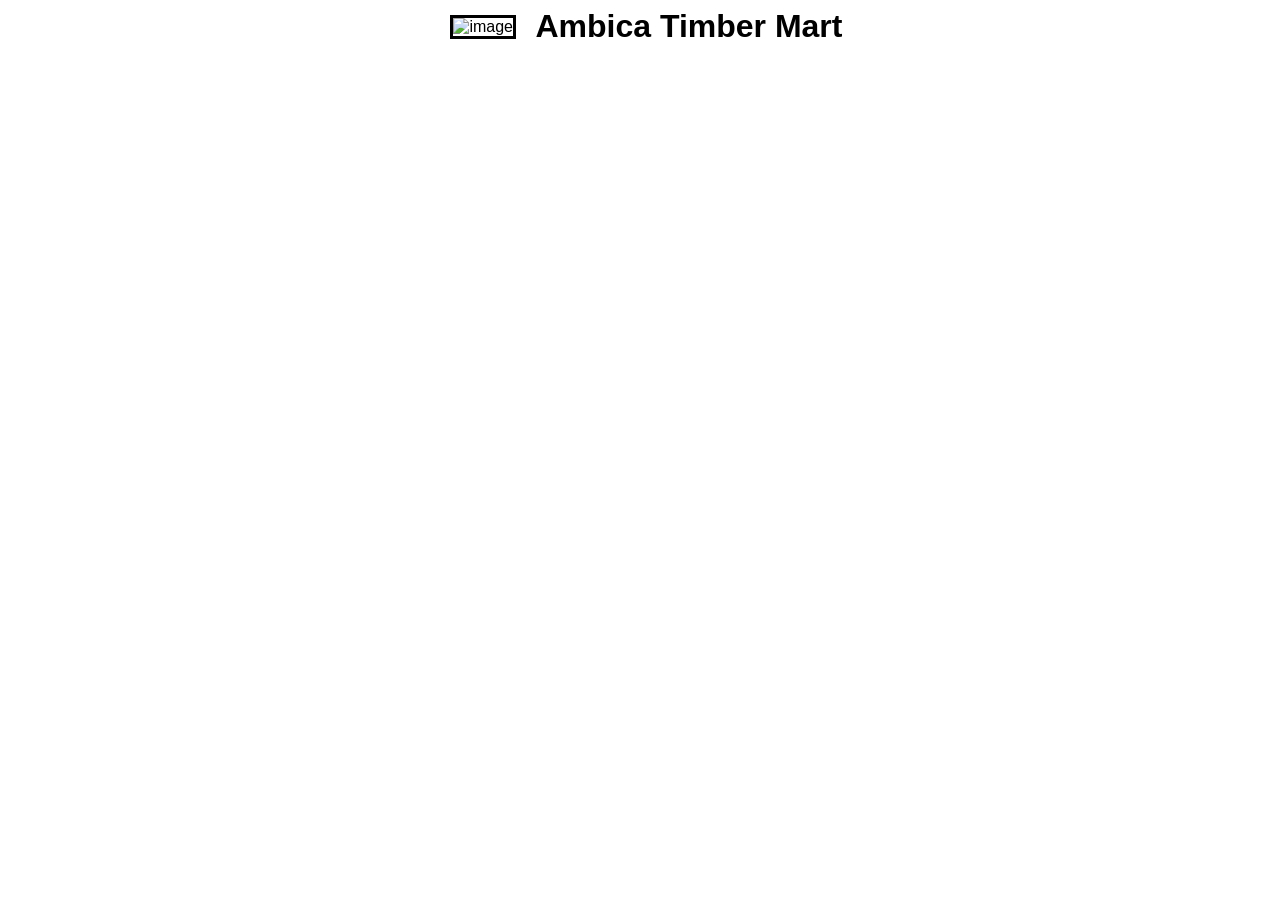
==== index.html @ 06cf18ff "all files _1" ====
<!DOCTYPE html>
<html lang="en">

<head>
    <title>web site</title>
    <link rel="stylesheet" href="style.css">
</head>

<body>
<div id="first_div">
    <img id="logo_image" src="Screenshot 2026-08-30 122823.png" alt="image">
    <h1 id="main_title_h1">Ambica Timber Mart</h1>

    
    
</div>

</body>
<script src="script.js"></script>

</html>
---- style.css ----
body {
    font-family: Arial, Helvetica, sans-serif;
}

#main_title_h1 {
    color: black;
    display: inline;
    margin-left: 15px;
    vertical-align: middle;
}
#logo_image{
    vertical-align: middle;
    border: 3px solid black;
}
#first_div{
    margin-left: 35%;
}
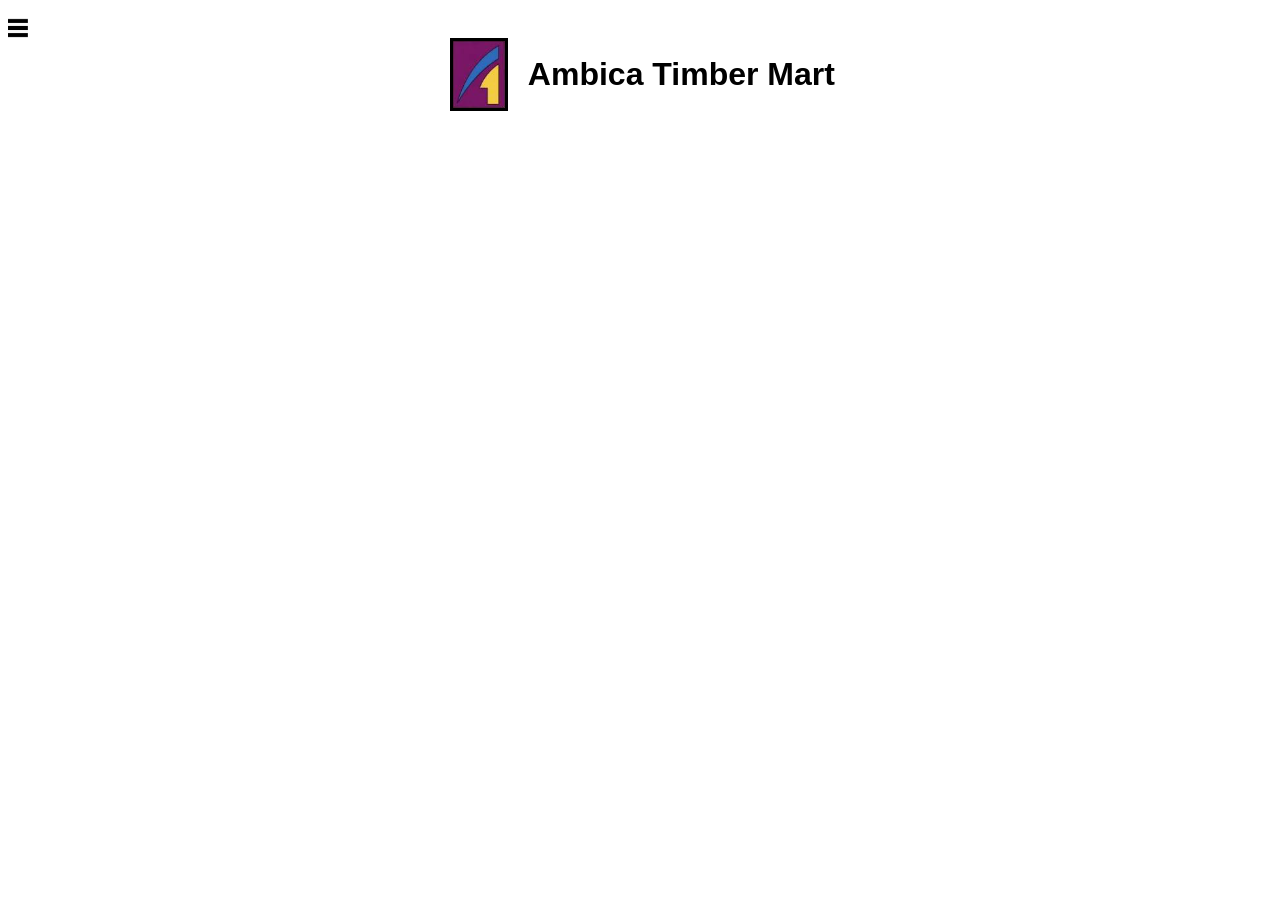
==== commit 6239c8a3: "Add files via upload" ====
--- a/index.html
+++ b/index.html
@@ -2,17 +2,17 @@
 <html lang="en">
 
 <head>
-    <title>web site</title>
+    <title>Ambica timber mart/home</title>
     <link rel="stylesheet" href="style.css">
 </head>
 
 <body>
+    <a href="nav_bar.html">
+        <img id="nav_bar_image" src="Screenshot 2026-09-07 172359.png">
+    </a>
 <div id="first_div">
     <img id="logo_image" src="Screenshot 2026-08-30 122823.png" alt="image">
     <h1 id="main_title_h1">Ambica Timber Mart</h1>
-
-    
-    
 </div>
 
 </body>
--- a/style.css
+++ b/style.css
@@ -15,4 +15,13 @@
 #first_div{
     margin-left: 35%;
 }
+#call{
+    margin-left: 50px;
+}
+#nav_bar_image{
+    vertical-align: middle;
+    padding-top: 10px;
+    height: 20px;
+    width: 20px;
+}
 
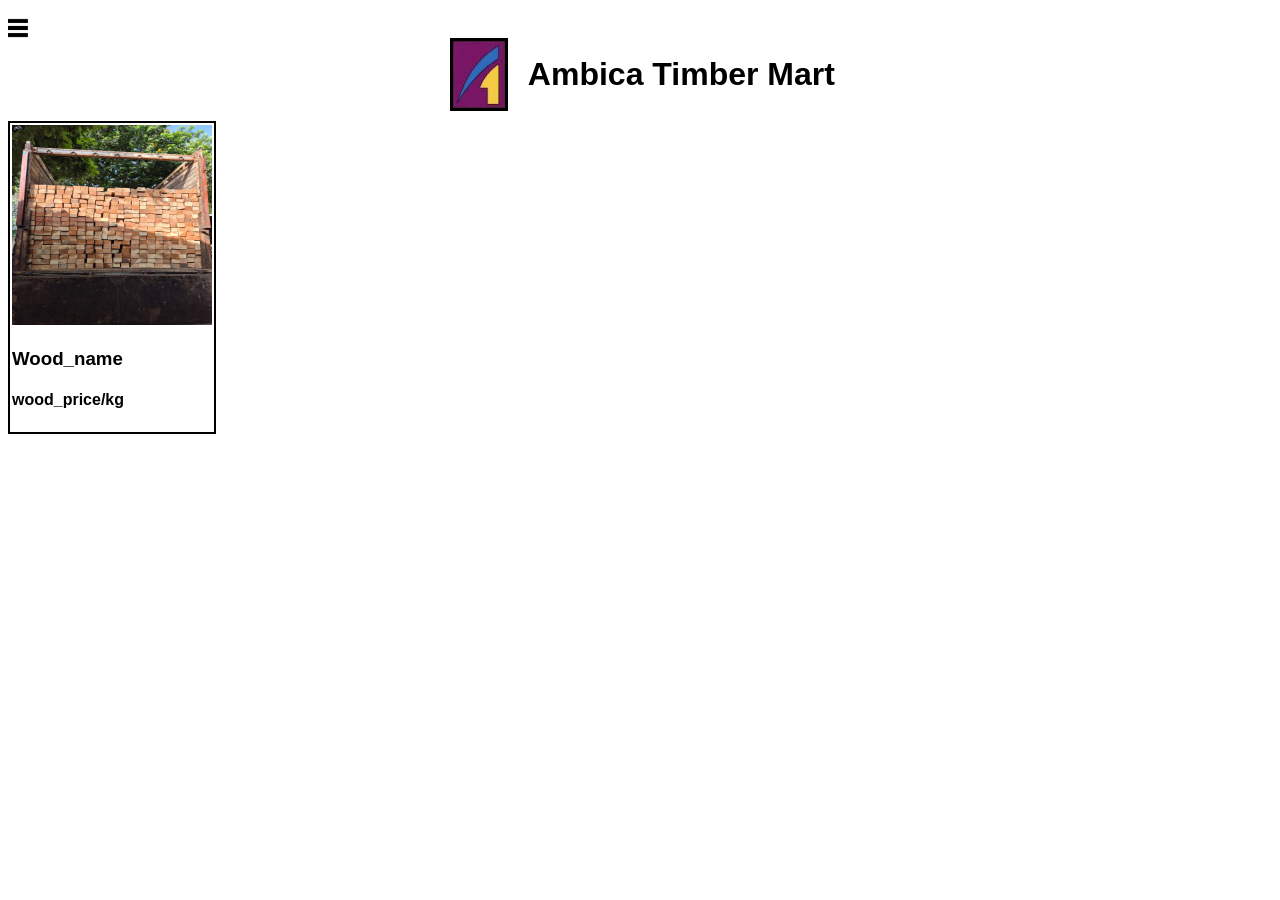
==== commit 171709f7: "day 8 9 2026 added first product" ====
--- a/index.html
+++ b/index.html
@@ -7,6 +7,7 @@
 </head>
 
 <body>
+
     <a href="nav_bar.html">
         <img id="nav_bar_image" src="Screenshot 2026-09-07 172359.png">
     </a>
@@ -14,6 +15,12 @@
     <img id="logo_image" src="Screenshot 2026-08-30 122823.png" alt="image">
     <h1 id="main_title_h1">Ambica Timber Mart</h1>
 </div>
+<div id="first_product">
+    <img id="first_img" src="IMG-20260908-WA0031.jpg" alt="product_1">
+    <h3>Wood_name</h3>
+    <h4>wood_price/kg</h4>
+    
+</div>
 
 </body>
 <script src="script.js"></script>
--- a/style.css
+++ b/style.css
@@ -14,6 +14,7 @@
 }
 #first_div{
     margin-left: 35%;
+    padding-bottom: 10px;
 }
 #call{
     margin-left: 50px;
@@ -24,4 +25,17 @@
     height: 20px;
     width: 20px;
 }
+a{
+    color: inherit;
+    text-decoration: none;
+}
+#first_img{
+    width: 200px;
+    height: 200px;
+}
 
+#first_product{
+    padding: 2px;
+    border: 2px solid black;
+    display: inline-block;
+}
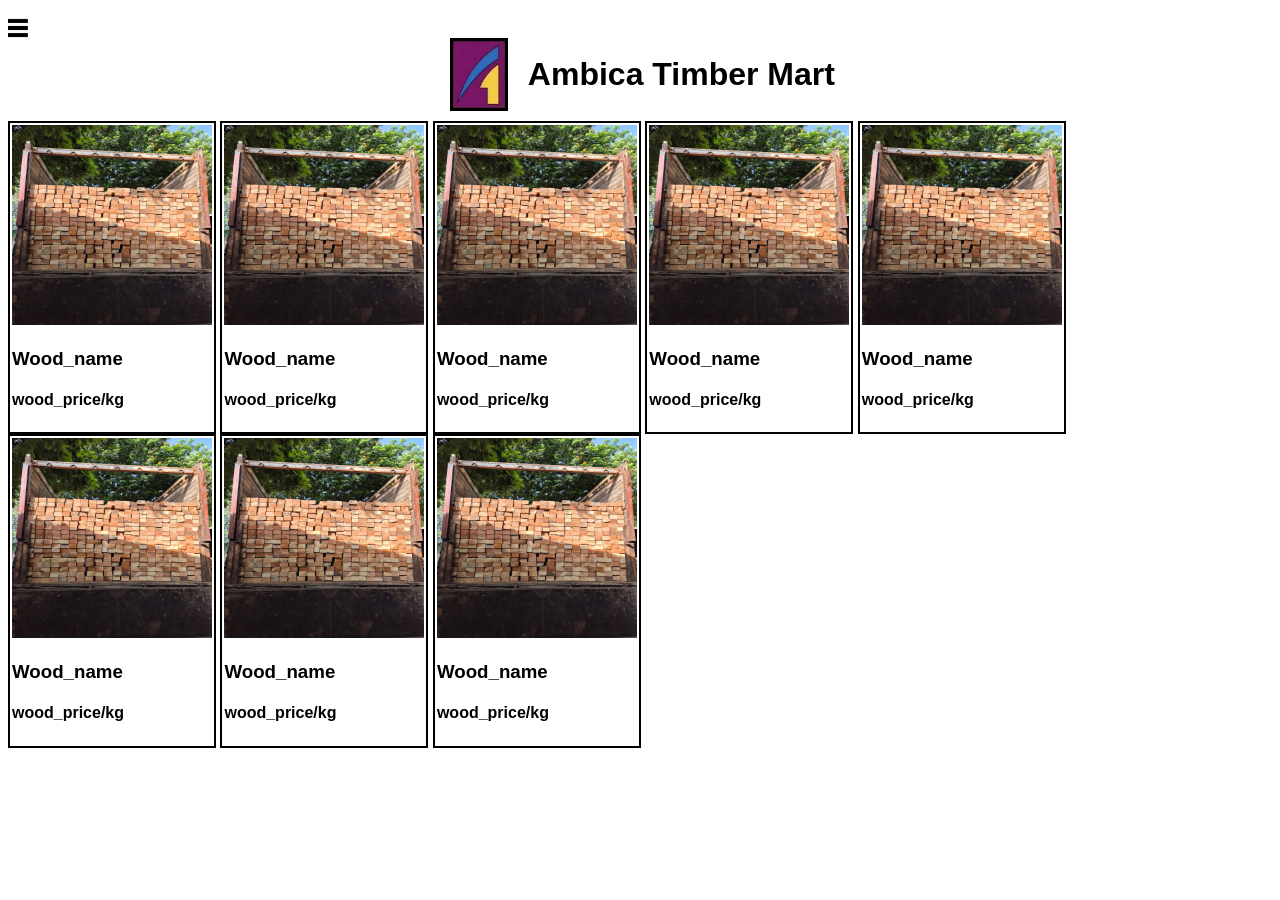
==== commit 4d5e31a6: "9_9_2026 added more products" ====
--- a/index.html
+++ b/index.html
@@ -15,11 +15,68 @@
     <img id="logo_image" src="Screenshot 2026-08-30 122823.png" alt="image">
     <h1 id="main_title_h1">Ambica Timber Mart</h1>
 </div>
-<div id="first_product">
-    <img id="first_img" src="IMG-20260908-WA0031.jpg" alt="product_1">
+<div id="1_product" class="product_div">
+    <a href="neem_wood.html">
+        <img id="1_img" class="product_img" src="IMG-20260908-WA0031.jpg" alt="product_1">
+    </a>
     <h3>Wood_name</h3>
     <h4>wood_price/kg</h4>
-    
+</div>
+
+<div id="2_product" class="product_div">
+    <a href="neem_wood.html">
+        <img id="2_img" class="product_img" src="IMG-20260908-WA0031.jpg" alt="product_1">
+    </a>
+    <h3>Wood_name</h3>
+    <h4>wood_price/kg</h4>
+</div>
+
+<div id="3_product" class="product_div">
+    <a href="neem_wood.html">
+        <img id="3_img" class="product_img" src="IMG-20260908-WA0031.jpg" alt="product_1">
+    </a>
+    <h3>Wood_name</h3>
+    <h4>wood_price/kg</h4>
+</div>
+
+<div id="4_product" class="product_div">
+    <a href="neem_wood.html">
+        <img id="4_img" class="product_img" src="IMG-20260908-WA0031.jpg" alt="product_1">
+    </a>
+    <h3>Wood_name</h3>
+    <h4>wood_price/kg</h4>
+</div>
+
+<div id="5_product" class="product_div">
+    <a href="neem_wood.html">
+        <img id="5_img" class="product_img" src="IMG-20260908-WA0031.jpg" alt="product_1">
+    </a>
+    <h3>Wood_name</h3>
+    <h4>wood_price/kg</h4>
+</div>
+
+<div id="6_product" class="product_div">
+    <a href="neem_wood.html">
+        <img id="6_img" class="product_img" src="IMG-20260908-WA0031.jpg" alt="product_1">
+    </a>
+    <h3>Wood_name</h3>
+    <h4>wood_price/kg</h4>
+</div>
+
+<div id="7_product" class="product_div">
+    <a href="neem_wood.html">
+        <img id="7_img" class="product_img" src="IMG-20260908-WA0031.jpg" alt="product_1">
+    </a>
+    <h3>Wood_name</h3>
+    <h4>wood_price/kg</h4>
+</div>
+
+<div id="8_product" class="product_div">
+    <a href="neem_wood.html">
+        <img id="8_img" class="product_img" src="IMG-20260908-WA0031.jpg" alt="product_1">
+    </a>
+    <h3>Wood_name</h3>
+    <h4>wood_price/kg</h4>
 </div>
 
 </body>
--- a/style.css
+++ b/style.css
@@ -16,9 +16,7 @@
     margin-left: 35%;
     padding-bottom: 10px;
 }
-#call{
-    margin-left: 50px;
-}
+
 #nav_bar_image{
     vertical-align: middle;
     padding-top: 10px;
@@ -29,13 +27,13 @@
     color: inherit;
     text-decoration: none;
 }
-#first_img{
-    width: 200px;
-    height: 200px;
-}
-
-#first_product{
+.product_div{
     padding: 2px;
     border: 2px solid black;
     display: inline-block;
+}
+
+.product_img{
+    width: 200px;
+    height: 200px;
 }
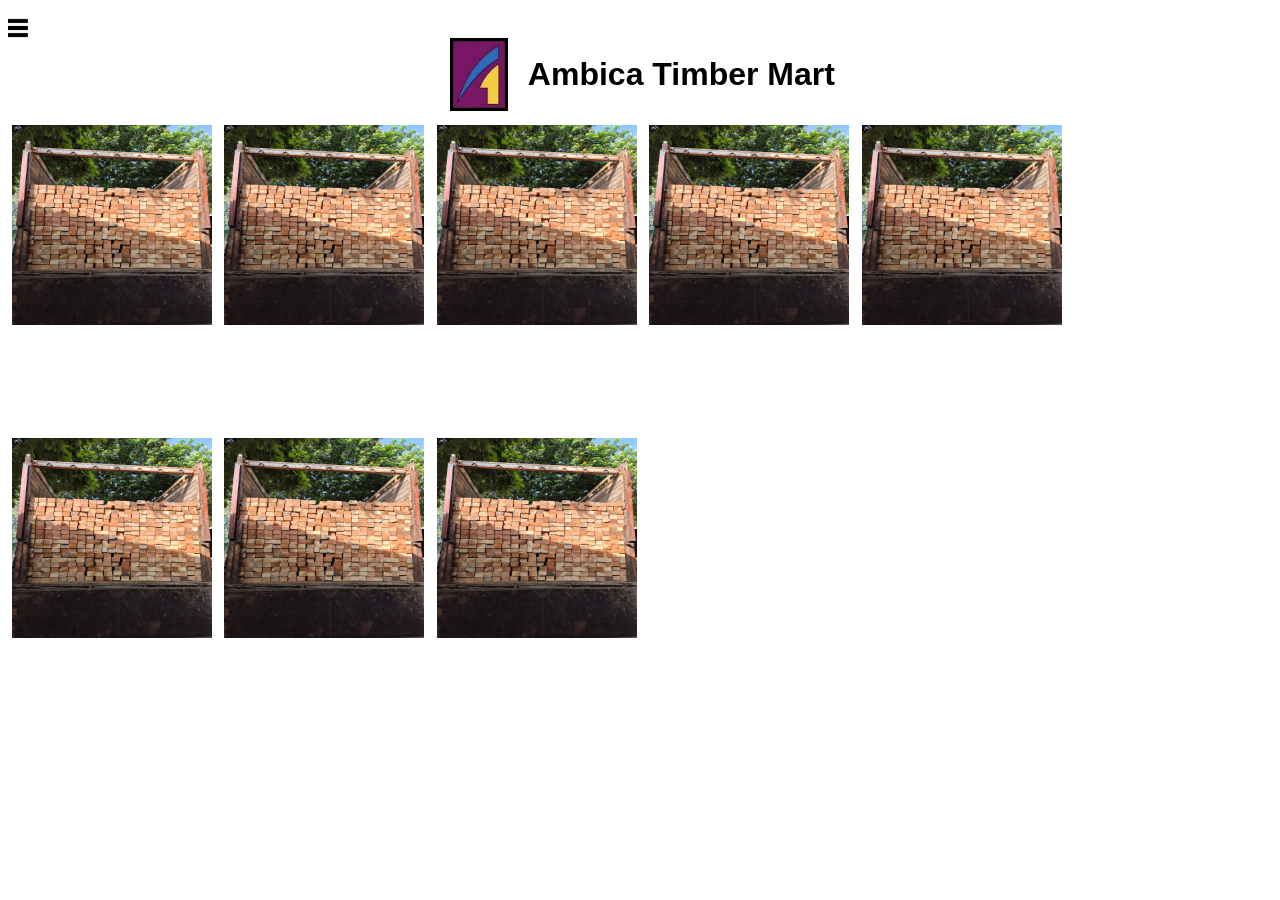
==== commit 2f23c4e9: "10_9_2026 aaded name" ====
--- a/index.html
+++ b/index.html
@@ -19,7 +19,7 @@
     <a href="neem_wood.html">
         <img id="1_img" class="product_img" src="IMG-20260908-WA0031.jpg" alt="product_1">
     </a>
-    <h3>Wood_name</h3>
+    <h3>Neem</h3>
     <h4>wood_price/kg</h4>
 </div>
 
--- a/style.css
+++ b/style.css
@@ -1,5 +1,6 @@
 body {
     font-family: Arial, Helvetica, sans-serif;
+    
 }
 
 #main_title_h1 {
@@ -29,8 +30,9 @@
 }
 .product_div{
     padding: 2px;
-    border: 2px solid black;
+    border: 2px solid white;
     display: inline-block;
+    color: white;
 }
 
 .product_img{
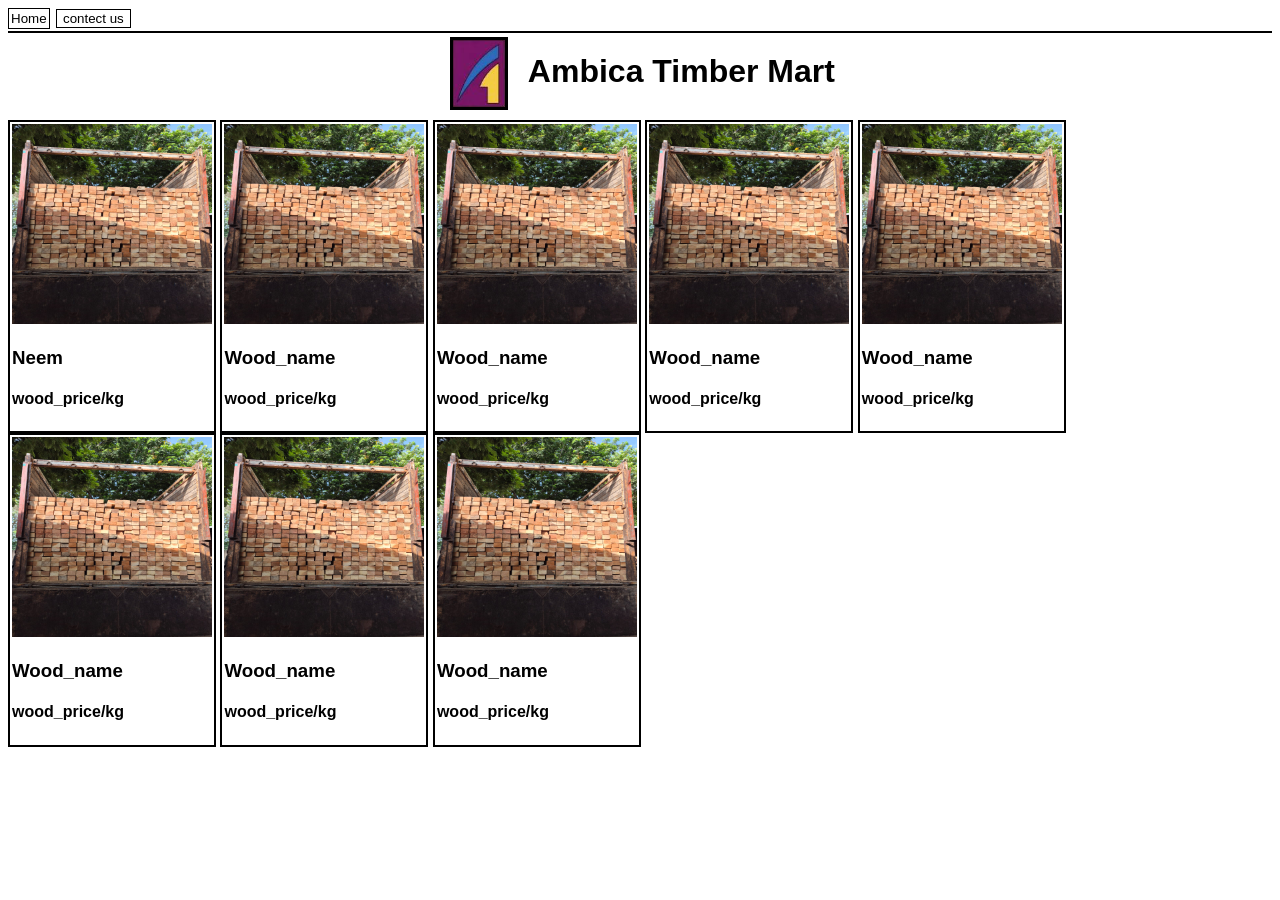
==== commit 8db5ac08: "13_9_2026 added proper nav bar" ====
--- a/index.html
+++ b/index.html
@@ -1,86 +1,62 @@
 <!DOCTYPE html>
 <html lang="en">
-
 <head>
     <title>Ambica timber mart/home</title>
     <link rel="stylesheet" href="style.css">
 </head>
-
 <body>
-
-    <a href="nav_bar.html">
-        <img id="nav_bar_image" src="Screenshot 2026-09-07 172359.png">
-    </a>
-<div id="first_div">
-    <img id="logo_image" src="Screenshot 2026-08-30 122823.png" alt="image">
-    <h1 id="main_title_h1">Ambica Timber Mart</h1>
-</div>
-<div id="1_product" class="product_div">
-    <a href="neem_wood.html">
+    <nav>
+        <a href="index.html">
+            <button id="Home">Home</button>
+        </a>
+        <a href="contect.html">
+            <button id="contect">contect us</button>
+        </a>
+    </nav>
+    <div id="first_div">
+        <img id="logo_image" src="Screenshot 2026-08-30 122823.png" alt="image">
+        <h1 id="main_title_h1">Ambica Timber Mart</h1>
+    </div>
+    <div id="1_product" class="product_div">
         <img id="1_img" class="product_img" src="IMG-20260908-WA0031.jpg" alt="product_1">
-    </a>
-    <h3>Neem</h3>
-    <h4>wood_price/kg</h4>
-</div>
-
-<div id="2_product" class="product_div">
-    <a href="neem_wood.html">
+        <h3>Neem</h3>
+        <h4>wood_price/kg</h4>
+    </div>
+    <div id="2_product" class="product_div">
         <img id="2_img" class="product_img" src="IMG-20260908-WA0031.jpg" alt="product_1">
-    </a>
-    <h3>Wood_name</h3>
-    <h4>wood_price/kg</h4>
-</div>
-
-<div id="3_product" class="product_div">
-    <a href="neem_wood.html">
+        <h3>Wood_name</h3>
+        <h4>wood_price/kg</h4>
+    </div>
+    <div id="3_product" class="product_div">
         <img id="3_img" class="product_img" src="IMG-20260908-WA0031.jpg" alt="product_1">
-    </a>
-    <h3>Wood_name</h3>
-    <h4>wood_price/kg</h4>
-</div>
-
-<div id="4_product" class="product_div">
-    <a href="neem_wood.html">
+        <h3>Wood_name</h3>
+        <h4>wood_price/kg</h4>
+    </div>
+    <div id="4_product" class="product_div">
         <img id="4_img" class="product_img" src="IMG-20260908-WA0031.jpg" alt="product_1">
-    </a>
-    <h3>Wood_name</h3>
-    <h4>wood_price/kg</h4>
-</div>
-
-<div id="5_product" class="product_div">
-    <a href="neem_wood.html">
+        <h3>Wood_name</h3>
+        <h4>wood_price/kg</h4>
+    </div>
+    <div id="5_product" class="product_div">
         <img id="5_img" class="product_img" src="IMG-20260908-WA0031.jpg" alt="product_1">
-    </a>
-    <h3>Wood_name</h3>
-    <h4>wood_price/kg</h4>
-</div>
-
-<div id="6_product" class="product_div">
-    <a href="neem_wood.html">
+        <h3>Wood_name</h3>
+        <h4>wood_price/kg</h4>
+    </div>
+    <div id="6_product" class="product_div">
         <img id="6_img" class="product_img" src="IMG-20260908-WA0031.jpg" alt="product_1">
-    </a>
-    <h3>Wood_name</h3>
-    <h4>wood_price/kg</h4>
-</div>
-
-<div id="7_product" class="product_div">
-    <a href="neem_wood.html">
+        <h3>Wood_name</h3>
+        <h4>wood_price/kg</h4>
+    </div>
+    <div id="7_product" class="product_div">
         <img id="7_img" class="product_img" src="IMG-20260908-WA0031.jpg" alt="product_1">
-    </a>
-    <h3>Wood_name</h3>
-    <h4>wood_price/kg</h4>
-</div>
-
-<div id="8_product" class="product_div">
-    <a href="neem_wood.html">
+        <h3>Wood_name</h3>
+        <h4>wood_price/kg</h4>
+    </div>
+    <div id="8_product" class="product_div">
         <img id="8_img" class="product_img" src="IMG-20260908-WA0031.jpg" alt="product_1">
-    </a>
-    <h3>Wood_name</h3>
-    <h4>wood_price/kg</h4>
-</div>
-
+        <h3>Wood_name</h3>
+        <h4>wood_price/kg</h4>
+    </div>
 </body>
 <script src="script.js"></script>
-
 </html>
-
--- a/style.css
+++ b/style.css
@@ -1,6 +1,5 @@
 body {
     font-family: Arial, Helvetica, sans-serif;
-    
 }
 
 #main_title_h1 {
@@ -10,6 +9,7 @@
     vertical-align: middle;
 }
 #logo_image{
+    margin-top: 4px;
     vertical-align: middle;
     border: 3px solid black;
 }
@@ -18,24 +18,33 @@
     padding-bottom: 10px;
 }
 
-#nav_bar_image{
-    vertical-align: middle;
-    padding-top: 10px;
-    height: 20px;
-    width: 20px;
-}
 a{
     color: inherit;
     text-decoration: none;
 }
 .product_div{
     padding: 2px;
-    border: 2px solid white;
+    border: 2px solid black;
     display: inline-block;
-    color: white;
+    color: black;
 }
 
 .product_img{
     width: 200px;
     height: 200px;
+}
+#Home{
+    border: 1px solid black;
+    background-color:white;
+    margin-right: 1px;
+    padding:2px;
+}
+#contect{
+    border: 1px solid black;
+    margin-bottom:3px;
+    margin-left: 1px;
+    background-color: white;
+}
+nav{
+    border-bottom: 2px solid black;
 }
